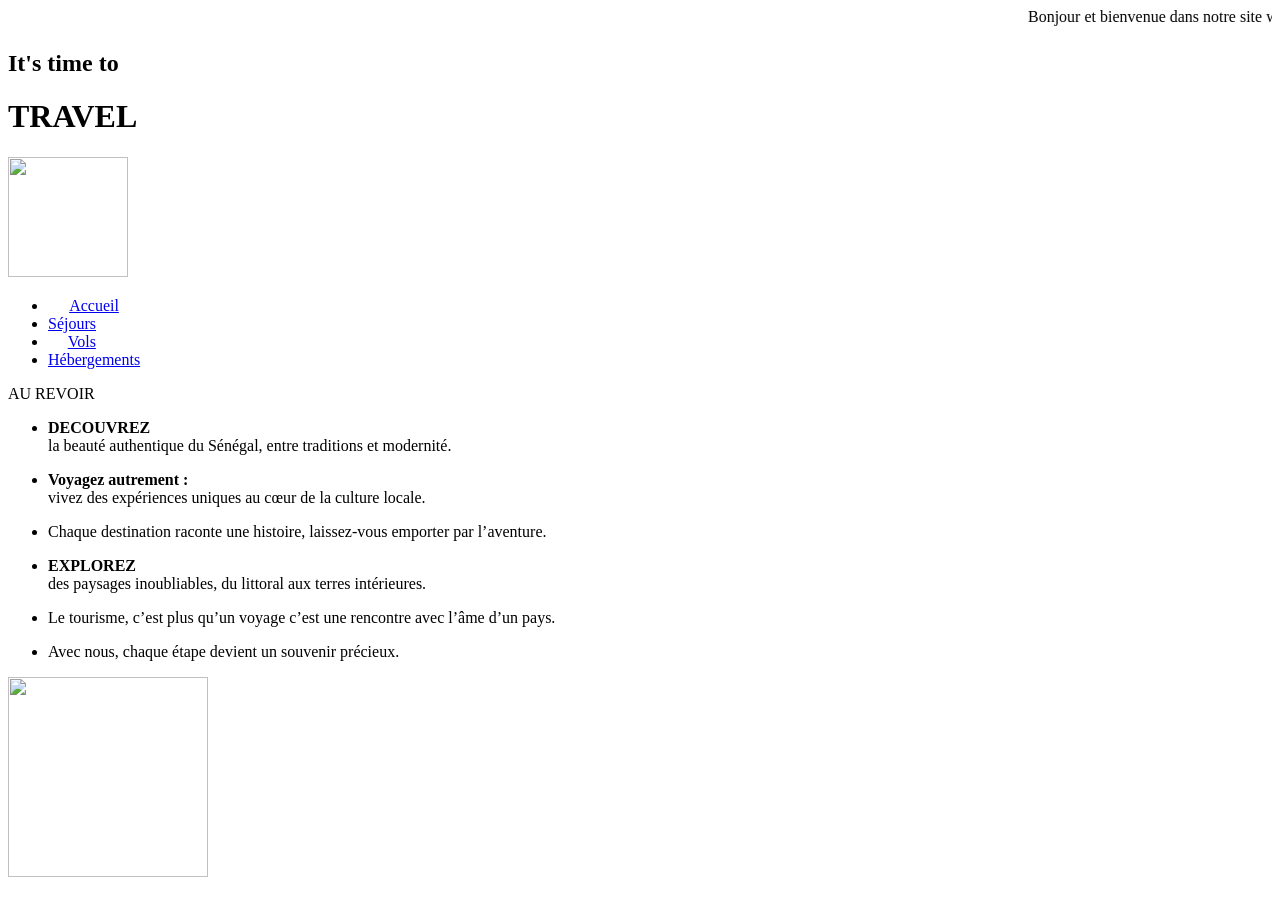
==== index.html @ 7fadcb83 "Add files via upload" ====
<!DOCTYPE html>
<html lang="fr">
<head>
    <meta charset="UTF-8">
    <meta name="viewport" content="width=device-width, initial-scale=1.0">
    <title>Mon site</title>
<link rel="stylesheet" href="STYLE/index.css">
<link rel="stylesheet" href="https://cdnjs.cloudflare.com/ajax/libs/font-awesome/6.5.0/css/all.min.css">
</head>
<body>
    <div class="container">
      <header class="header">
        <marquee behavior="scroll" direction="left" scrollamount="15">Bonjour et bienvenue dans notre site web touristique <strong>FOFANA WORLD TRAVEL!!</strong></marquee>
      </header>
      <main class="main"> <h2>It's time to</h2> <h1>TRAVEL</h1>
      </main>
      <section class="section">
         <img class="logo" src="MEDIAS/logo.jpg" alt="" width="120" height="120">
        <ul>
          <li><i class="fa-solid fa-house" style="color: rgb(255, 255, 255);"></i> <a href="#">Accueil</a></li>
          <li><a href="sejour.html">Séjours</a> </li>
          <li><i class="fa-solid fa-paper-plane" style="color: rgb(255, 255, 255);"></i> <a href="vol.html">Vols</a> </li>
          <li> <a href="hebergement.html">Hébergements</a></li>
        </ul>
      </section>
      <footer class="footer">AU REVOIR</footer>
    </div>
    <div class="sous">
    <div class="galerie">
        <ul class="cards">
            <li class="item1"><p class="scroll1"><strong>DECOUVREZ</strong> <br>la beauté authentique du Sénégal, entre traditions et modernité.</p></li>
            <li class="item2"><p class="scroll2"><strong>Voyagez autrement :</strong> <br> vivez des expériences uniques au cœur de la culture locale.</p></li>
            <li class="item3"><p class="scroll3">Chaque destination raconte une histoire, laissez-vous emporter par l’aventure.</p></li>
            <li class="item4"><p class="scroll4"><strong>EXPLOREZ</strong> <br> des paysages inoubliables, du littoral aux terres intérieures.</p></li>
            <li class="item5"><p class="scroll5">Le tourisme, c’est plus qu’un voyage c’est une rencontre avec l’âme d’un pays.</p></li>
            <li class="item6"><p class="scroll6">Avec nous, chaque étape devient un souvenir précieux.</p></li>
        </ul>
    </div>
       <img class="valise" src="MEDIAS/imagePourSejour.jpg" alt="" width="200" height="200">
   </div>
</body>
</html>
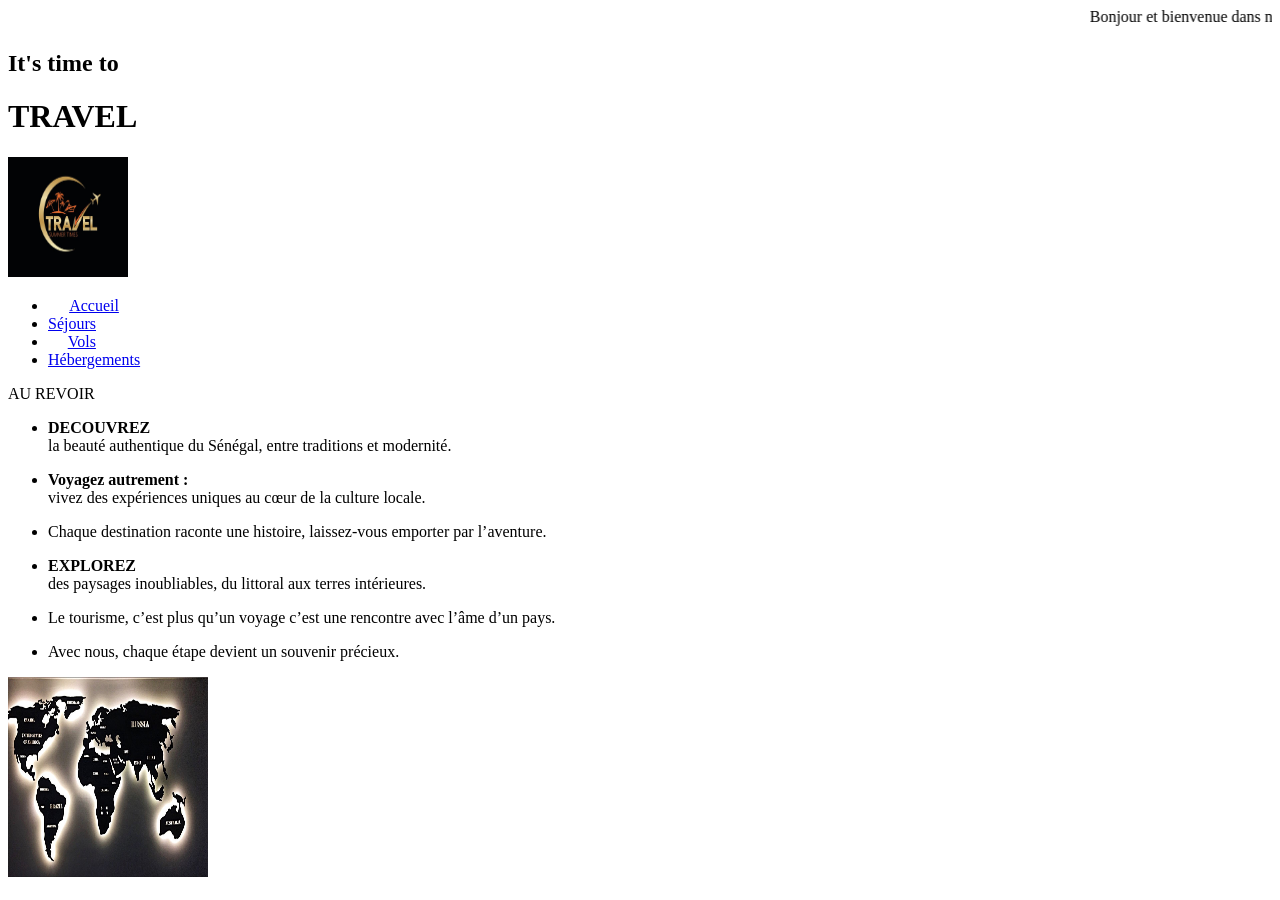
==== commit 80ed95eb: "Add files via upload" ====
--- a/index.html
+++ b/index.html
@@ -4,7 +4,7 @@
     <meta charset="UTF-8">
     <meta name="viewport" content="width=device-width, initial-scale=1.0">
     <title>Mon site</title>
-<link rel="stylesheet" href="STYLE/index.css">
+<link rel="stylesheet" href="STYLE/style.css">
 <link rel="stylesheet" href="https://cdnjs.cloudflare.com/ajax/libs/font-awesome/6.5.0/css/all.min.css">
 </head>
 <body>
